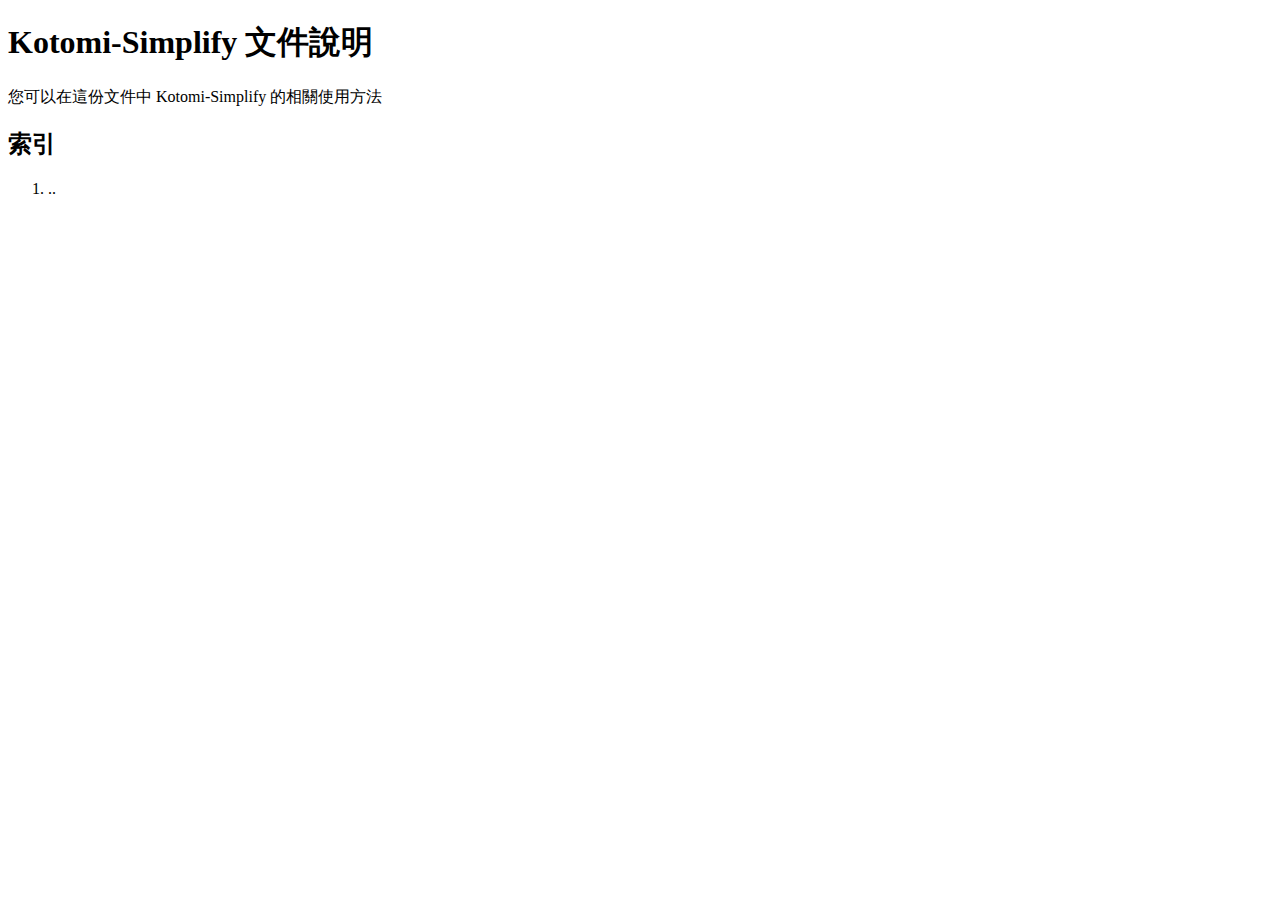
==== documentation/index.htm @ d922ea9b "解決時區問題 增加文件目錄與索引" ====
<!DOCTYPE html PUBLIC "-//W3C//DTD XHTML 1.0 Transitional//EN" "http://www.w3.org/TR/xhtml1/DTD/xhtml1-transitional.dtd">
<html xmlns="http://www.w3.org/1999/xhtml">
<head>
<meta http-equiv="Content-Type" content="text/html; charset=utf-8" />
<title>Kotomi-Simplify</title>
</head>

<body>
<h1>Kotomi-Simplify 文件說明</h1>
<p>您可以在這份文件中 Kotomi-Simplify 的相關使用方法</p>
<h2>索引</h2>
<ol>
  <li>..</li>
</ol>
</body>
</html>
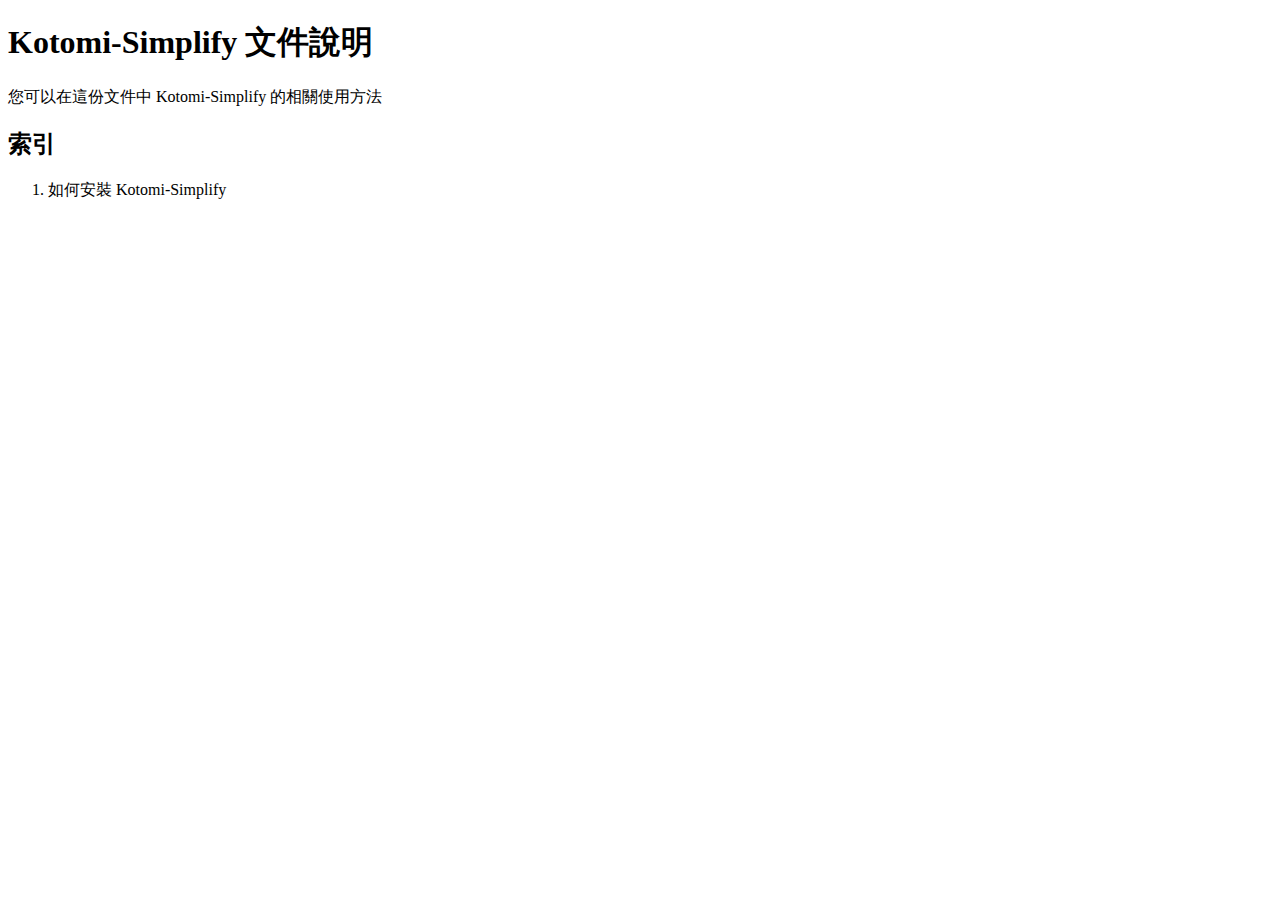
==== commit fc4c8749: "修正一些細節" ====
--- a/documentation/index.htm
+++ b/documentation/index.htm
@@ -10,7 +10,7 @@
 <p>您可以在這份文件中 Kotomi-Simplify 的相關使用方法</p>
 <h2>索引</h2>
 <ol>
-  <li>..</li>
+  <li>如何安裝 Kotomi-Simplify</li>
 </ol>
 </body>
 </html>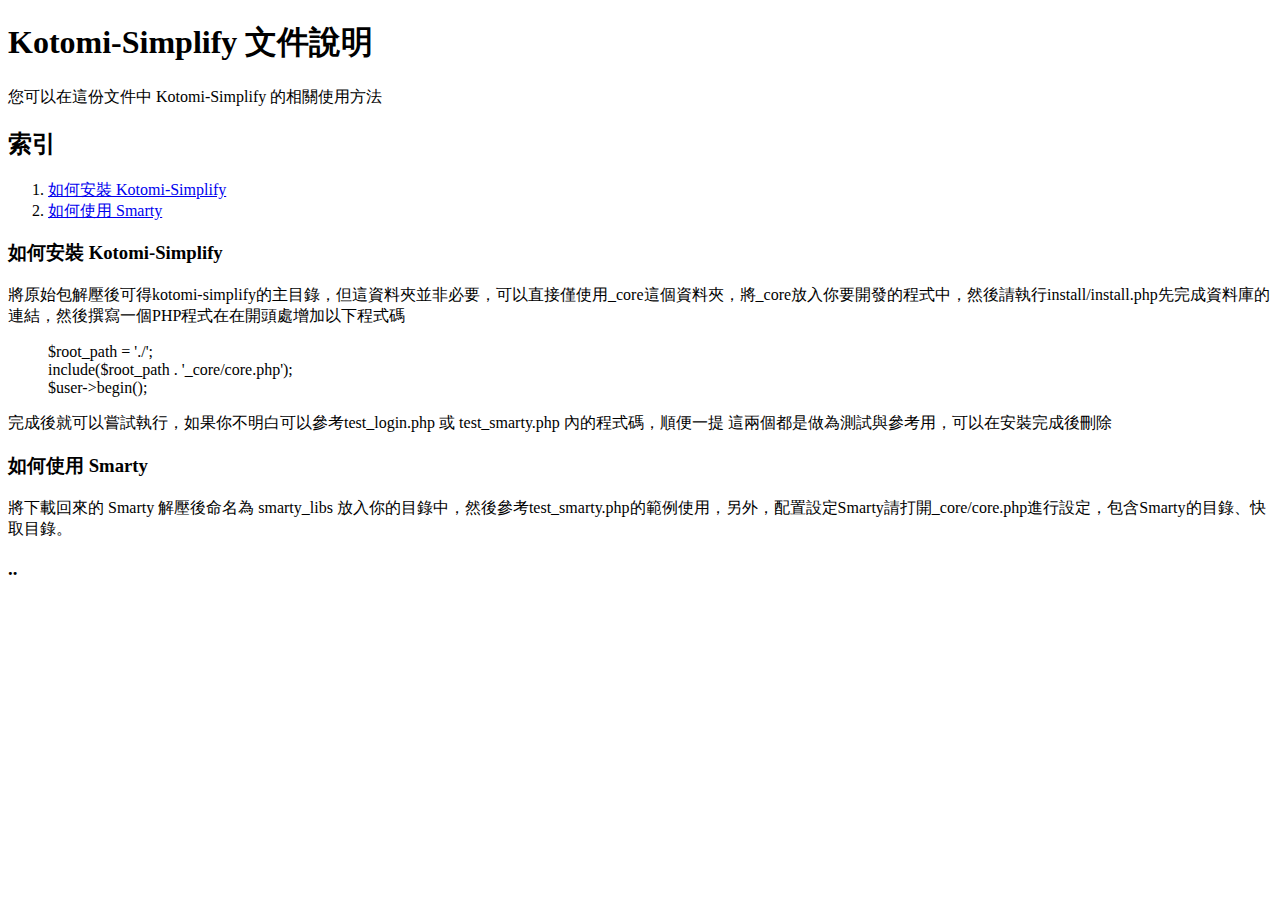
==== commit d5665fc5: "編修文件" ====
--- a/documentation/index.htm
+++ b/documentation/index.htm
@@ -10,7 +10,19 @@
 <p>您可以在這份文件中 Kotomi-Simplify 的相關使用方法</p>
 <h2>索引</h2>
 <ol>
-  <li>如何安裝 Kotomi-Simplify</li>
+  <li><a href="#1">如何安裝 Kotomi-Simplify</a></li>
+  <li><a href="#2">如何使用 Smarty</a></li>
 </ol>
+<h3><a name="1" id="1"></a>如何安裝 Kotomi-Simplify</h3>
+<p>將原始包解壓後可得kotomi-simplify的主目錄，但這資料夾並非必要，可以直接僅使用_core這個資料夾，將_core放入你要開發的程式中，然後請執行install/install.php先完成資料庫的連結，然後撰寫一個PHP程式在在開頭處增加以下程式碼</p>
+<blockquote>
+  <p>$root_path = './';<br />
+    include($root_path . '_core/core.php');<br />
+    $user-&gt;begin();</p>
+</blockquote>
+<p>完成後就可以嘗試執行，如果你不明白可以參考test_login.php 或 test_smarty.php 內的程式碼，順便一提 這兩個都是做為測試與參考用，可以在安裝完成後刪除</p>
+<h3><a name="2" id="12"></a>如何使用 Smarty</h3>
+<p>將下載回來的 Smarty 解壓後命名為 smarty_libs 放入你的目錄中，然後參考test_smarty.php的範例使用，另外，配置設定Smarty請打開_core/core.php進行設定，包含Smarty的目錄、快取目錄。</p>
+<h3>..</h3>
 </body>
 </html>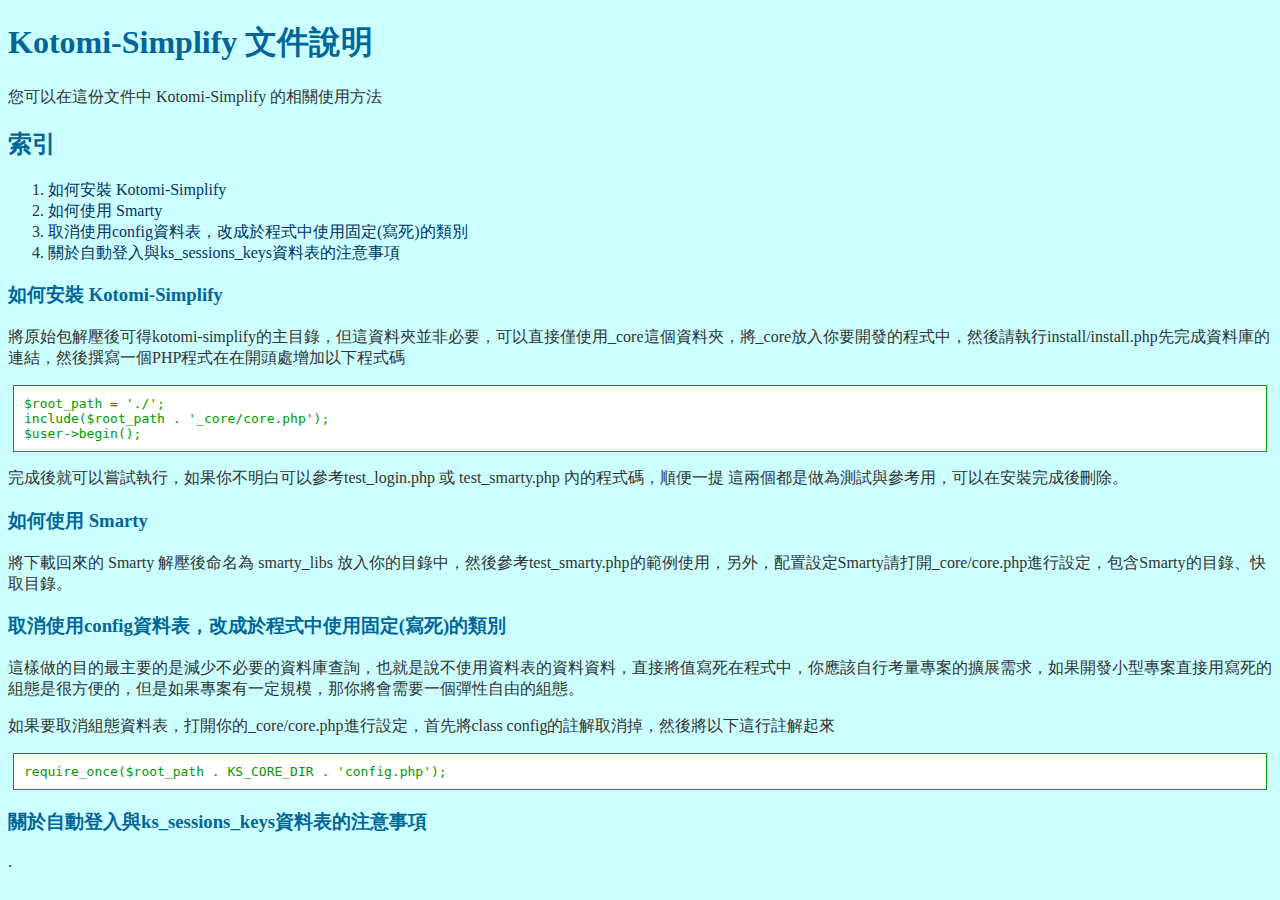
==== commit 89a657de: "編修文件，並加入文件的css檔案" ====
--- a/documentation/index.htm
+++ b/documentation/index.htm
@@ -3,6 +3,7 @@
 <head>
 <meta http-equiv="Content-Type" content="text/html; charset=utf-8" />
 <title>Kotomi-Simplify</title>
+<link href="css.css" rel="stylesheet" type="text/css" />
 </head>
 
 <body>
@@ -12,17 +13,24 @@
 <ol>
   <li><a href="#1">如何安裝 Kotomi-Simplify</a></li>
   <li><a href="#2">如何使用 Smarty</a></li>
+  <li><a href="#3">取消使用config資料表，改成於程式中使用固定(寫死)的類別</a></li>
+  <li><a href="#4">關於自動登入與ks_sessions_keys資料表的注意事項</a></li>
 </ol>
 <h3><a name="1" id="1"></a>如何安裝 Kotomi-Simplify</h3>
 <p>將原始包解壓後可得kotomi-simplify的主目錄，但這資料夾並非必要，可以直接僅使用_core這個資料夾，將_core放入你要開發的程式中，然後請執行install/install.php先完成資料庫的連結，然後撰寫一個PHP程式在在開頭處增加以下程式碼</p>
-<blockquote>
-  <p>$root_path = './';<br />
+<code>
+  $root_path = './';<br />
     include($root_path . '_core/core.php');<br />
-    $user-&gt;begin();</p>
-</blockquote>
-<p>完成後就可以嘗試執行，如果你不明白可以參考test_login.php 或 test_smarty.php 內的程式碼，順便一提 這兩個都是做為測試與參考用，可以在安裝完成後刪除</p>
+    $user-&gt;begin();
+</code>
+<p>完成後就可以嘗試執行，如果你不明白可以參考test_login.php 或 test_smarty.php 內的程式碼，順便一提 這兩個都是做為測試與參考用，可以在安裝完成後刪除。</p>
 <h3><a name="2" id="12"></a>如何使用 Smarty</h3>
 <p>將下載回來的 Smarty 解壓後命名為 smarty_libs 放入你的目錄中，然後參考test_smarty.php的範例使用，另外，配置設定Smarty請打開_core/core.php進行設定，包含Smarty的目錄、快取目錄。</p>
-<h3>..</h3>
+<h3><a name="3" id="122"></a>取消使用config資料表，改成於程式中使用固定(寫死)的類別</h3>
+<p>這樣做的目的最主要的是減少不必要的資料庫查詢，也就是說不使用資料表的資料資料，直接將值寫死在程式中，你應該自行考量專案的擴展需求，如果開發小型專案直接用寫死的組態是很方便的，但是如果專案有一定規模，那你將會需要一個彈性自由的組態。</p>
+<p>如果要取消組態資料表，打開你的_core/core.php進行設定，首先將class config的註解取消掉，然後將以下這行註解起來</p>
+<code>require_once($root_path . KS_CORE_DIR . 'config.php');</code>
+<h3><a name="4" id="123"></a>關於自動登入與ks_sessions_keys資料表的注意事項</h3>
+<p>.</p>
 </body>
 </html>--- a/documentation/css.css
+++ b/documentation/css.css
@@ -0,0 +1,49 @@
+@charset "utf-8";
+
+body {
+	background-color: #CCFFFF;
+}
+
+body, td, th {
+	color: #333333;
+}
+
+h1, h2 {
+	color: #000033;
+}
+
+h1, h2, h3, h4, h5, h6 {
+	color: #006699;
+}
+
+a {
+  color: #003366;
+}
+a:link {
+	text-decoration: none;
+}
+a:visited {
+	text-decoration: none;
+}
+a:hover {
+	text-decoration: underline;
+}
+a:active {
+	text-decoration: none;
+}
+
+code {
+	color: #090;
+	background-color: #FFF;
+	display: block;
+	border-top-width: 1px;
+	border-right-width: 1px;
+	border-bottom-width: 1px;
+	border-left-width: 1px;
+	border-top-style: solid;
+	border-right-style: solid;
+	border-bottom-style: solid;
+	border-left-style: solid;
+	margin: 5px;
+	padding: 10px;
+}
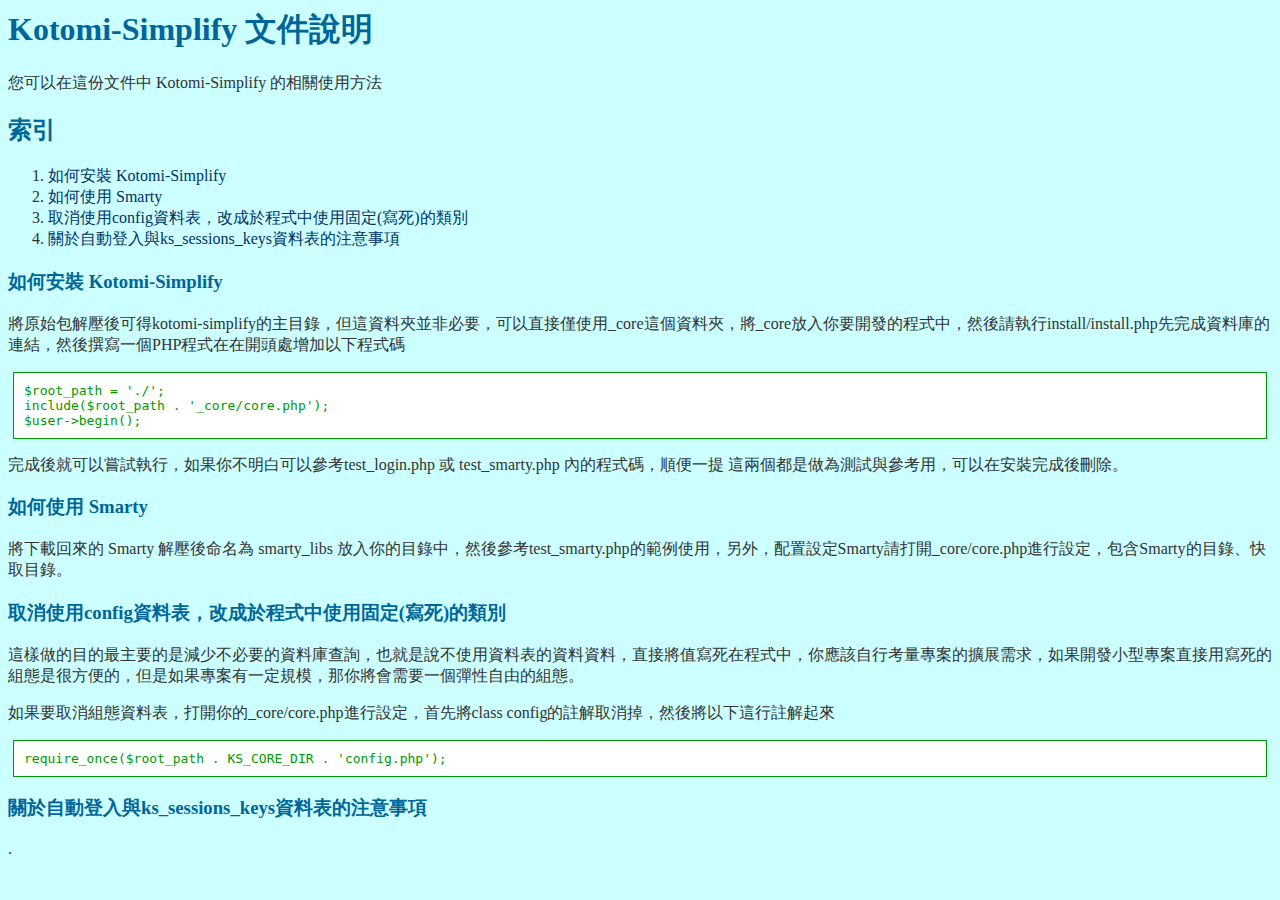
==== commit afaf702f: "為了考慮向下相容將陣列的寫法 [] 改回原本的 array()" ====
--- a/documentation/index.htm
+++ b/documentation/index.htm
@@ -1,5 +1,4 @@
-<!DOCTYPE html PUBLIC "-//W3C//DTD XHTML 1.0 Transitional//EN" "http://www.w3.org/TR/xhtml1/DTD/xhtml1-transitional.dtd">
-<html xmlns="http://www.w3.org/1999/xhtml">
+<html>
 <head>
 <meta http-equiv="Content-Type" content="text/html; charset=utf-8" />
 <title>Kotomi-Simplify</title>
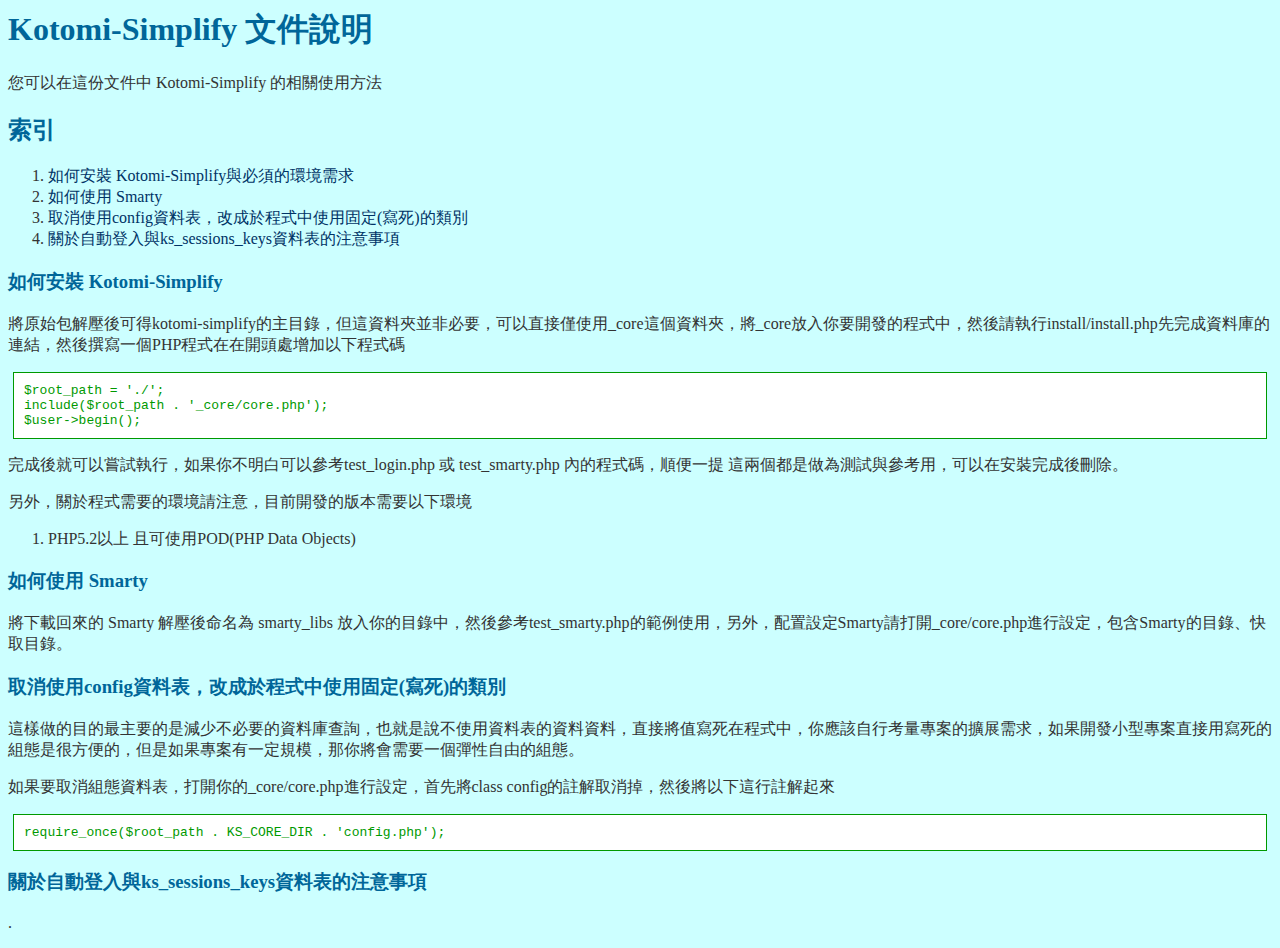
==== commit bf077750: "說明文件內容少量變更" ====
--- a/documentation/index.htm
+++ b/documentation/index.htm
@@ -10,7 +10,7 @@
 <p>您可以在這份文件中 Kotomi-Simplify 的相關使用方法</p>
 <h2>索引</h2>
 <ol>
-  <li><a href="#1">如何安裝 Kotomi-Simplify</a></li>
+  <li><a href="#1">如何安裝 Kotomi-Simplify與必須的環境需求</a></li>
   <li><a href="#2">如何使用 Smarty</a></li>
   <li><a href="#3">取消使用config資料表，改成於程式中使用固定(寫死)的類別</a></li>
   <li><a href="#4">關於自動登入與ks_sessions_keys資料表的注意事項</a></li>
@@ -23,6 +23,10 @@
     $user-&gt;begin();
 </code>
 <p>完成後就可以嘗試執行，如果你不明白可以參考test_login.php 或 test_smarty.php 內的程式碼，順便一提 這兩個都是做為測試與參考用，可以在安裝完成後刪除。</p>
+<p>另外，關於程式需要的環境請注意，目前開發的版本需要以下環境</p>
+<ol>
+  <li>PHP5.2以上 且可使用POD(PHP Data Objects)</li>
+</ol>
 <h3><a name="2" id="12"></a>如何使用 Smarty</h3>
 <p>將下載回來的 Smarty 解壓後命名為 smarty_libs 放入你的目錄中，然後參考test_smarty.php的範例使用，另外，配置設定Smarty請打開_core/core.php進行設定，包含Smarty的目錄、快取目錄。</p>
 <h3><a name="3" id="122"></a>取消使用config資料表，改成於程式中使用固定(寫死)的類別</h3>
